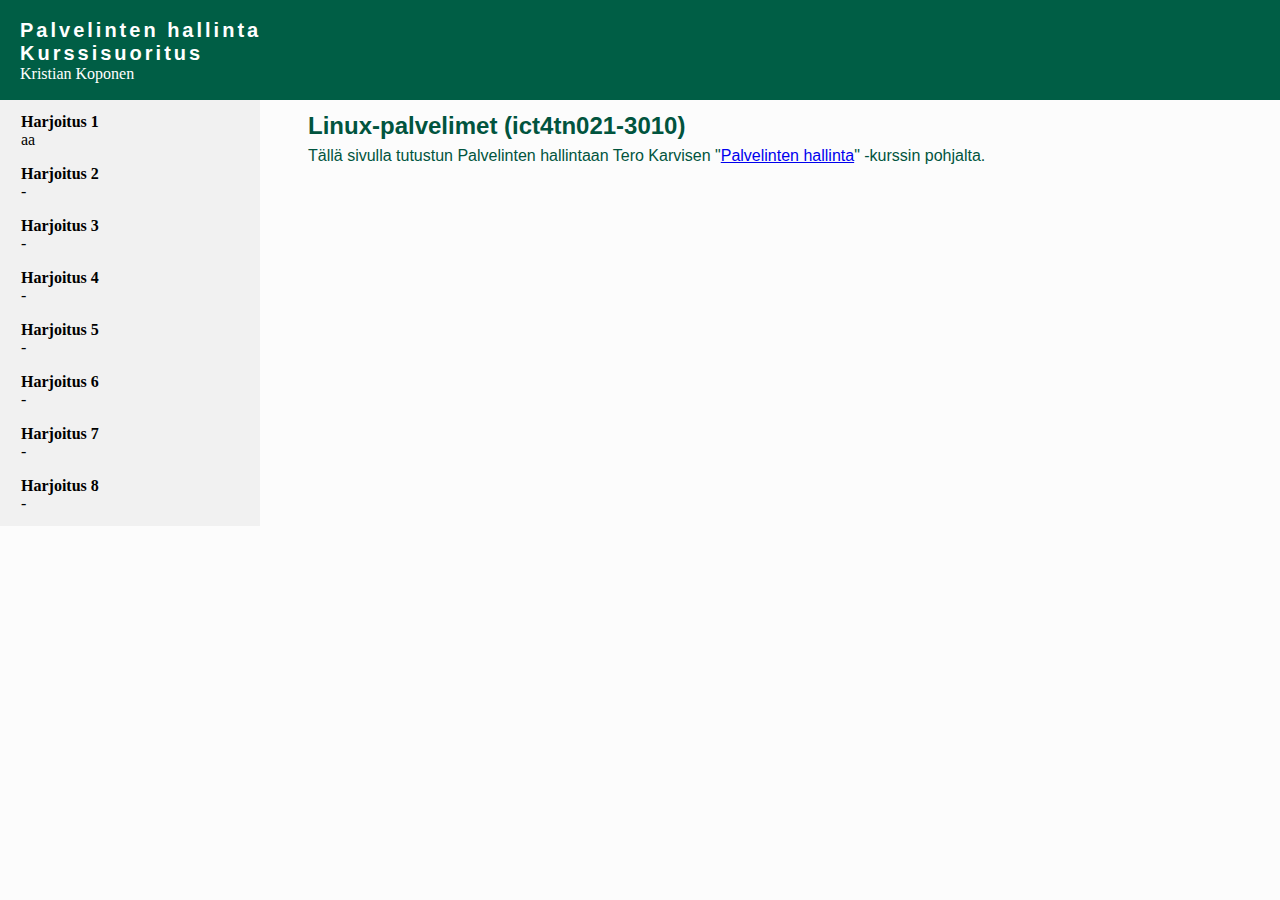
==== index.html @ 83a8631a "Added pages and first exercise" ====
<!DOCTYPE html>
<html lang="fi">
<head>
    <title>Palvelinten hallinta</title>
    <meta charset="UTF-8">
    <link rel="stylesheet" type="text/css" href="css/index.css">
</head>
<body>
    <header>
        <h2>Palvelinten hallinta <br>Kurssisuoritus</h2>
        <p>Kristian Koponen</p>
    </header>
    <div class="navBar">
        <ul>
            <li><a href="pages/h1.html"><b>Harjoitus 1</b><br>aa</a></li>
            <li><a href="pages/h2.html"><b>Harjoitus 2</b><br>-</a></li>
            <li><a href="pages/h3.html"><b>Harjoitus 3</b><br>-</a></li>
            <li><a href="pages/h4.html"><b>Harjoitus 4</b><br>-</a></li>
            <li><a href="pages/h5.html"><b>Harjoitus 5</b><br>-</a></li>
            <li><a href="pages/h6.html"><b>Harjoitus 6</b><br>-</a></li>
            <li><a href="pages/h7.html"><b>Harjoitus 7</b><br>-</a></li>
            <li><a href="pages/h8.html"><b>Harjoitus 8</b><br>-</a></li>
        </ul>
    </div>
    <div class="content">
        <h2>Linux-palvelimet (ict4tn021-3010)</h2>
        <p>Tällä sivulla tutustun Palvelinten hallintaan Tero Karvisen "<a href="http://terokarvinen.com/2020/configuration-managment-systems-palvelinten-hallinta-ict4tn022-spring-2020/">Palvelinten hallinta</a>" -kurssin pohjalta.</p><br>
    </div>
</body>
</html>
---- css/index.css ----
body {
    background-color: #fcfcfc;
}

/*-------------Header-------------*/

header {
    text-align: left;
    padding: 10px 20px 10px 20px;
    margin: -16px -8px -16px -8px;
    background-color:#005e45;
    color:white;
}

header h2 {
    font-family: Arial, Helvetica, sans-serif;
    font-weight: bold;
    font-size: 20px;
    letter-spacing: 3px;
    margin-bottom:0px;
    width:260px;
}

header p {
    margin-top:0px;
    width:220px;
}

.headlink {
    text-decoration: none;
    color:white;
}

/*-------------navBar-------------*/

.navBar ul {
    list-style-type: none;
    padding: 0;
    margin-left:-8px;
    width: 250px;
    background-color: #f1f1f1;
    position: relative;
    height: 100%;
    padding:5px;
}

.navBar li a, .navBar li p {
    display: block;
    color: #000;
    padding: 8px 16px;
    text-decoration: none;
    margin:0px;
}

.navBar li p {
    color:lightgray;
}

.navBar li a.active {
    background-color: #d9b310;
    color: white;
}

.navBar li a:hover:not(.active) {
    background-color: #555;
    color: white;
}

.navBar li p:hover {
    background-color: #e4e4e4;
}

/*-------------Content-------------*/

p {
    margin: 7px 0px;
}

.content {
    text-align: left;
    margin: -70px 0px 0px 300px;
    padding-bottom:50px;
    font-family: Calibri, Helvetica, sans-serif;
    color: #01543e;
    position: relative;
    top:-360px;
}
.content ul {
    position:relative;
    left:-10px;
}

.content h2 {
    margin: 3px 0px;
}

.content .bold {
    font-weight: bold;
    margin-bottom: 5px;
}

.blueBox {
    background-color: #ffffff;
    padding: 5px 20px 20px 20px;
    margin: 10px 0px;
    width: 75%;
    border-radius:3px;
    border-left: solid 4px #005e45;
    box-shadow: 5px 5px 5px #d1d1d1;
}

.content table, th, td {
    border-collapse: collapse;
    font-weight: normal;
}

.content td, th {
    padding-right: 15px;
}

.content .indent {
    margin: 0px 20px 20px 55px;
}

.content .small {
    font-weight: normal;
    font-size: 16px;
}

.content img {
    max-width:75%;
    border: solid 1px #007556;
    margin-bottom:10px;
}

.content .timeText {
    font-weight:bold;
    position: relative;
    top:26px;
    width:48px;
    margin-top:-30px;
}

.command {
    color: #af9252;
    font-weight:bold;
}

.code {
    background-color: darkslategray;
    color:white;
    padding:10px 10px;
    font-family:monospace;
    font-weight:bold;
    overflow:scroll;
}

.assignment {
    background-color: #d4ebf2;
    padding:5px;
    border-radius: 1px;
    margin-top:-5px;
    margin-bottom:20px;
}

.quote {
    background-color: lightyellow;
    padding:5px;
    border-radius: 1px;
    margin: 10px 0px;
}

h4 {
    margin-bottom:0px;
}

.assignment a {
    text-decoration:underline;
    color:#50A6C2;
}

.content .indent2 {
    margin: 0px 20px 20px 20px;
}

.taskerror {
    padding:8px;
    background-color:#fcf9d6;
    border-radius: 2px; 
    margin:2px;
}

.taskerror p, .taskerror .code {
    margin:3px;
    padding:5px;
    opacity: 0.96;
}

.taskerror b {
    color:darkgoldenrod;
}
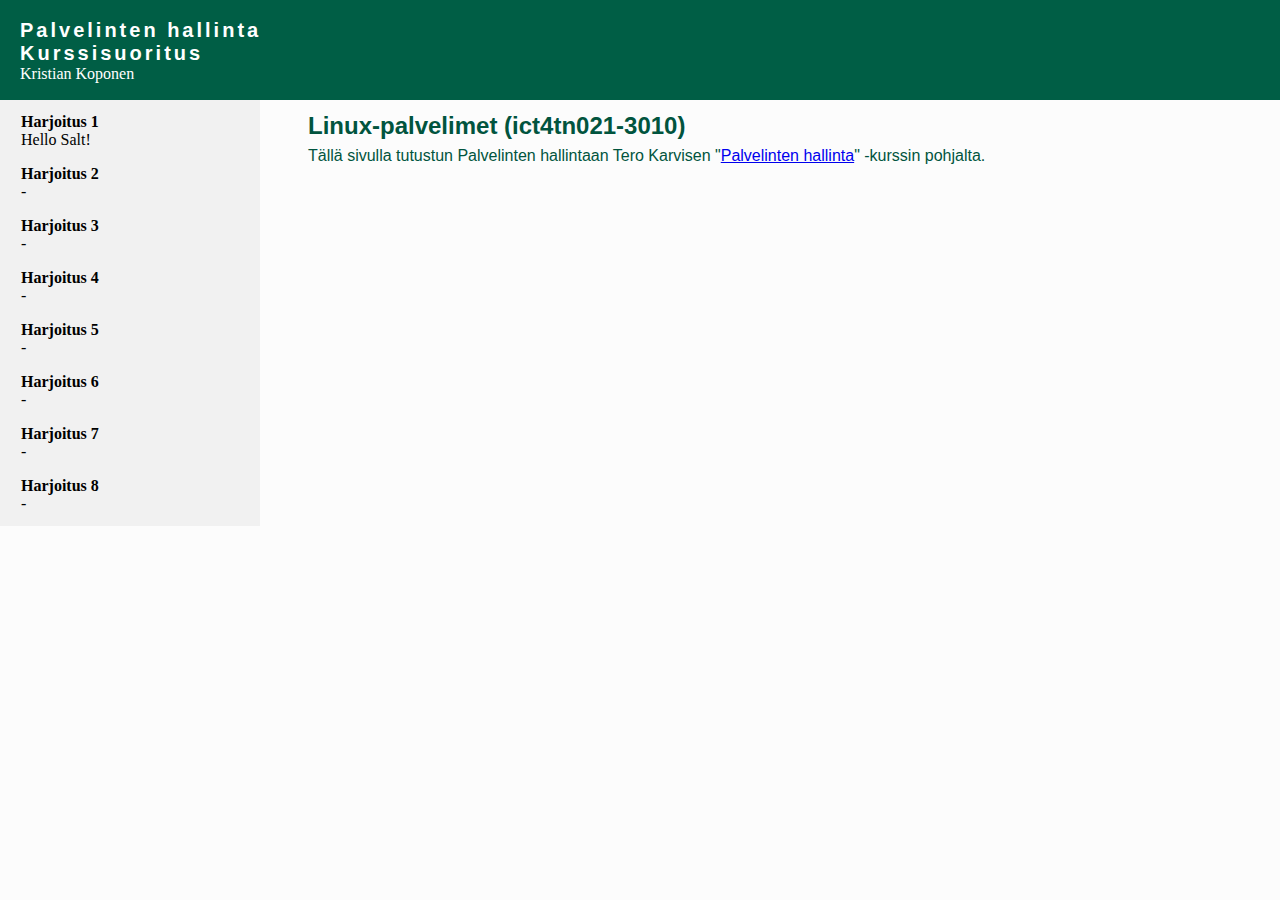
==== commit 91bb02c6: "Page title to link" ====
--- a/index.html
+++ b/index.html
@@ -12,7 +12,7 @@
     </header>
     <div class="navBar">
         <ul>
-            <li><a href="pages/h1.html"><b>Harjoitus 1</b><br>aa</a></li>
+            <li><a href="pages/h1.html"><b>Harjoitus 1</b><br>Hello Salt!</a></li>
             <li><a href="pages/h2.html"><b>Harjoitus 2</b><br>-</a></li>
             <li><a href="pages/h3.html"><b>Harjoitus 3</b><br>-</a></li>
             <li><a href="pages/h4.html"><b>Harjoitus 4</b><br>-</a></li>
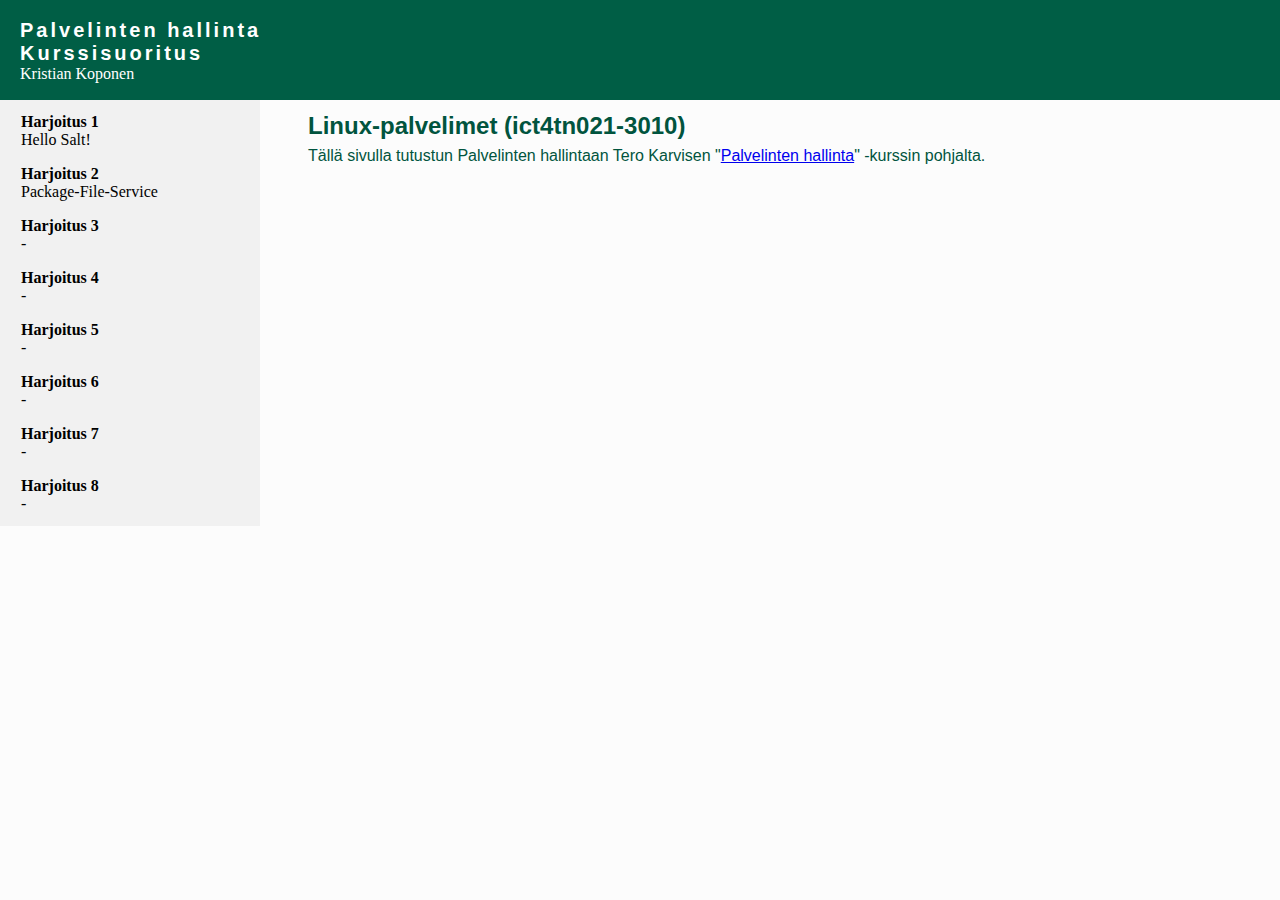
==== commit a87126ce: "Second exercise added" ====
--- a/index.html
+++ b/index.html
@@ -13,7 +13,7 @@
     <div class="navBar">
         <ul>
             <li><a href="pages/h1.html"><b>Harjoitus 1</b><br>Hello Salt!</a></li>
-            <li><a href="pages/h2.html"><b>Harjoitus 2</b><br>-</a></li>
+            <li><a href="pages/h2.html"><b>Harjoitus 2</b><br>Package-File-Service</a></li>
             <li><a href="pages/h3.html"><b>Harjoitus 3</b><br>-</a></li>
             <li><a href="pages/h4.html"><b>Harjoitus 4</b><br>-</a></li>
             <li><a href="pages/h5.html"><b>Harjoitus 5</b><br>-</a></li>
--- a/css/index.css
+++ b/css/index.css
@@ -76,6 +76,10 @@
     margin: 7px 0px;
 }
 
+hr {
+    margin:20px 0px;
+}
+
 .content {
     text-align: left;
     margin: -70px 0px 0px 300px;
@@ -197,5 +201,6 @@
 }
 
 .taskerror b {
+    margin-left:6px;
     color:darkgoldenrod;
 }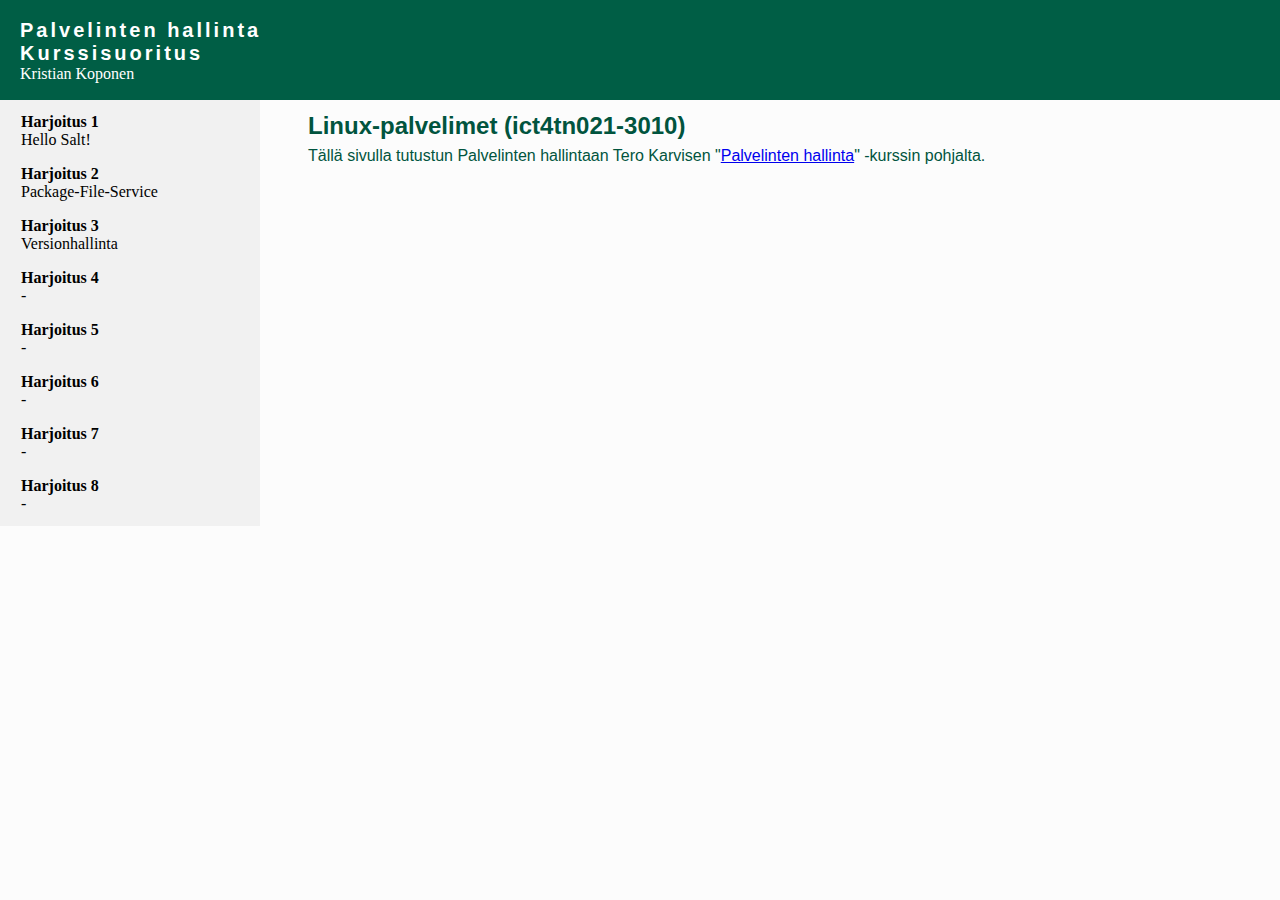
==== commit 6c23044e: "Fix link title on index.html" ====
--- a/index.html
+++ b/index.html
@@ -14,7 +14,7 @@
         <ul>
             <li><a href="pages/h1.html"><b>Harjoitus 1</b><br>Hello Salt!</a></li>
             <li><a href="pages/h2.html"><b>Harjoitus 2</b><br>Package-File-Service</a></li>
-            <li><a href="pages/h3.html"><b>Harjoitus 3</b><br>-</a></li>
+            <li><a href="pages/h3.html"><b>Harjoitus 3</b><br>Versionhallinta</a></li>
             <li><a href="pages/h4.html"><b>Harjoitus 4</b><br>-</a></li>
             <li><a href="pages/h5.html"><b>Harjoitus 5</b><br>-</a></li>
             <li><a href="pages/h6.html"><b>Harjoitus 6</b><br>-</a></li>
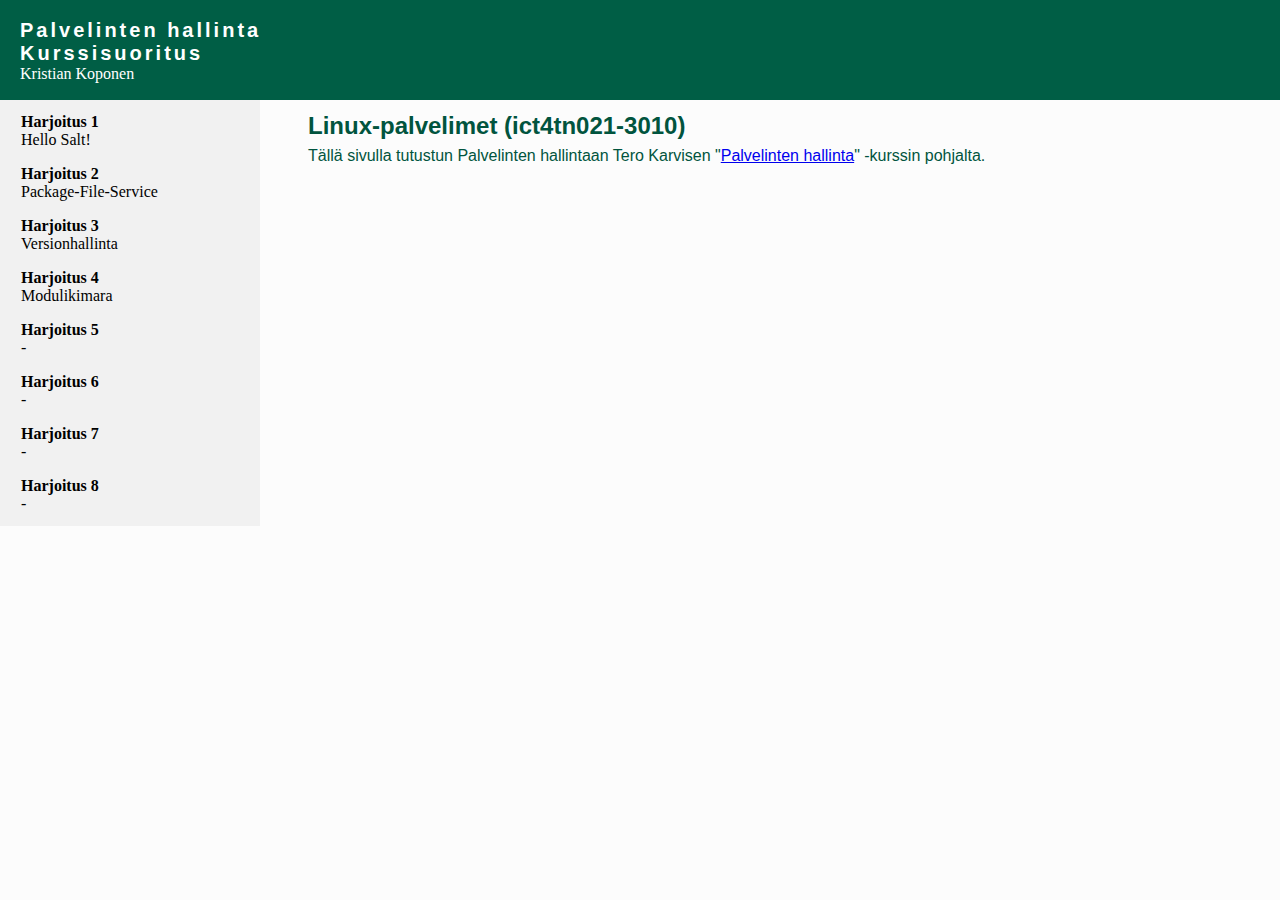
==== commit cb9f98ef: "Link title to index" ====
--- a/index.html
+++ b/index.html
@@ -15,7 +15,7 @@
             <li><a href="pages/h1.html"><b>Harjoitus 1</b><br>Hello Salt!</a></li>
             <li><a href="pages/h2.html"><b>Harjoitus 2</b><br>Package-File-Service</a></li>
             <li><a href="pages/h3.html"><b>Harjoitus 3</b><br>Versionhallinta</a></li>
-            <li><a href="pages/h4.html"><b>Harjoitus 4</b><br>-</a></li>
+            <li><a href="pages/h4.html"><b>Harjoitus 4</b><br>Modulikimara</a></li>
             <li><a href="pages/h5.html"><b>Harjoitus 5</b><br>-</a></li>
             <li><a href="pages/h6.html"><b>Harjoitus 6</b><br>-</a></li>
             <li><a href="pages/h7.html"><b>Harjoitus 7</b><br>-</a></li>
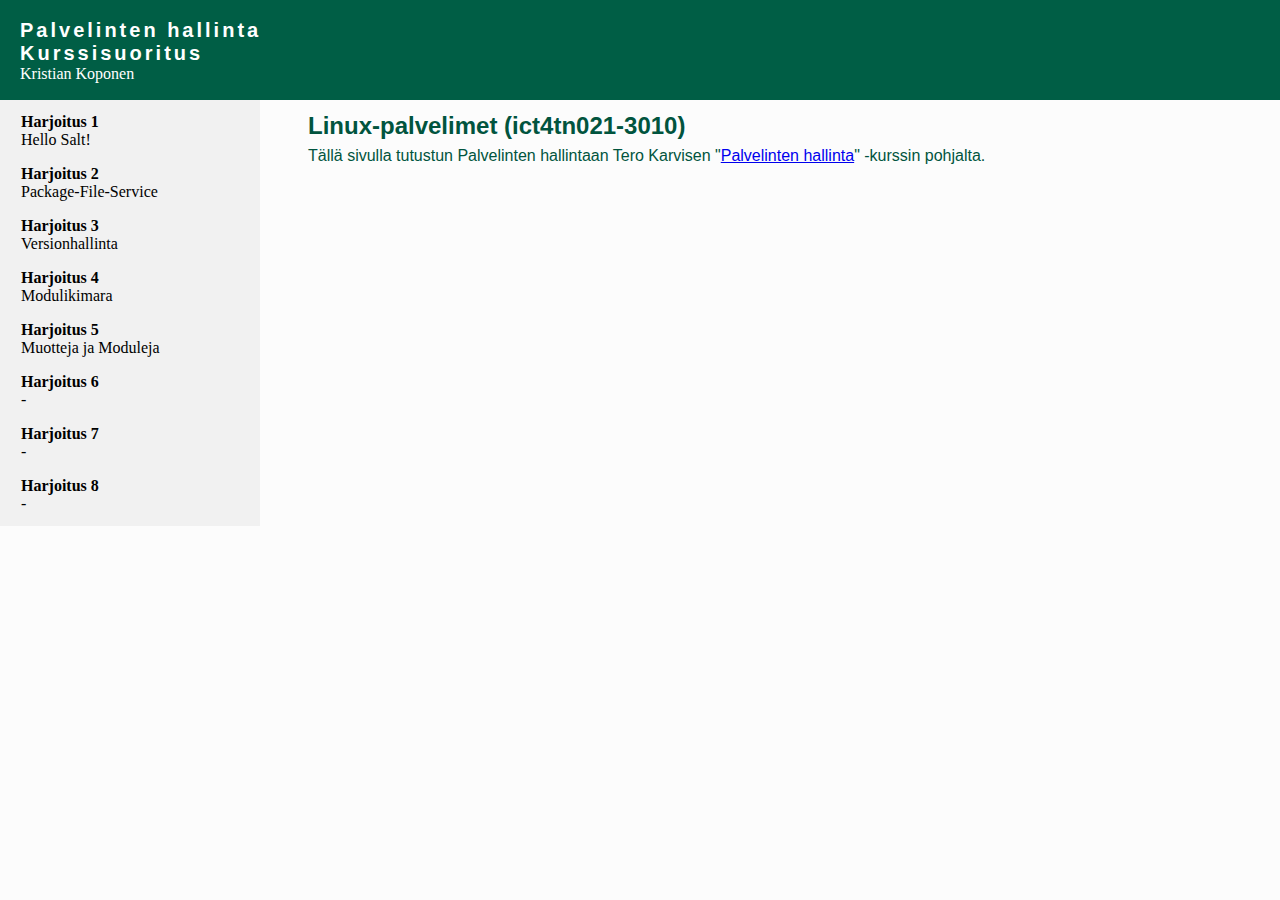
==== commit 7e942461: "Add fifth exercise" ====
--- a/index.html
+++ b/index.html
@@ -16,7 +16,7 @@
             <li><a href="pages/h2.html"><b>Harjoitus 2</b><br>Package-File-Service</a></li>
             <li><a href="pages/h3.html"><b>Harjoitus 3</b><br>Versionhallinta</a></li>
             <li><a href="pages/h4.html"><b>Harjoitus 4</b><br>Modulikimara</a></li>
-            <li><a href="pages/h5.html"><b>Harjoitus 5</b><br>-</a></li>
+            <li><a href="pages/h5.html"><b>Harjoitus 5</b><br>Muotteja ja Moduleja</a></li>
             <li><a href="pages/h6.html"><b>Harjoitus 6</b><br>-</a></li>
             <li><a href="pages/h7.html"><b>Harjoitus 7</b><br>-</a></li>
             <li><a href="pages/h8.html"><b>Harjoitus 8</b><br>-</a></li>
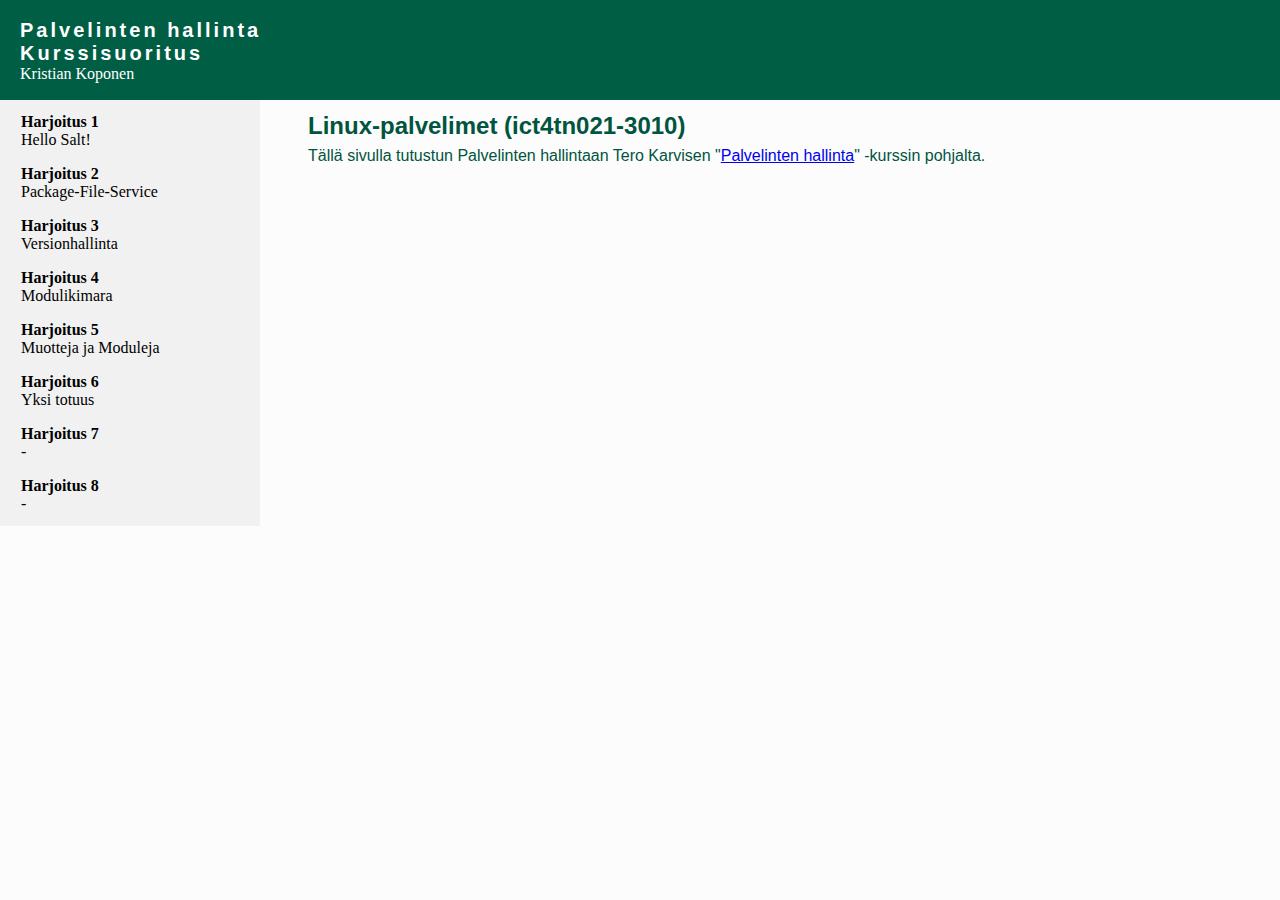
==== commit 19d35ad1: "Add link to index" ====
--- a/index.html
+++ b/index.html
@@ -17,7 +17,7 @@
             <li><a href="pages/h3.html"><b>Harjoitus 3</b><br>Versionhallinta</a></li>
             <li><a href="pages/h4.html"><b>Harjoitus 4</b><br>Modulikimara</a></li>
             <li><a href="pages/h5.html"><b>Harjoitus 5</b><br>Muotteja ja Moduleja</a></li>
-            <li><a href="pages/h6.html"><b>Harjoitus 6</b><br>-</a></li>
+            <li><a href="pages/h6.html"><b>Harjoitus 6</b><br>Yksi totuus</a></li>
             <li><a href="pages/h7.html"><b>Harjoitus 7</b><br>-</a></li>
             <li><a href="pages/h8.html"><b>Harjoitus 8</b><br>-</a></li>
         </ul>
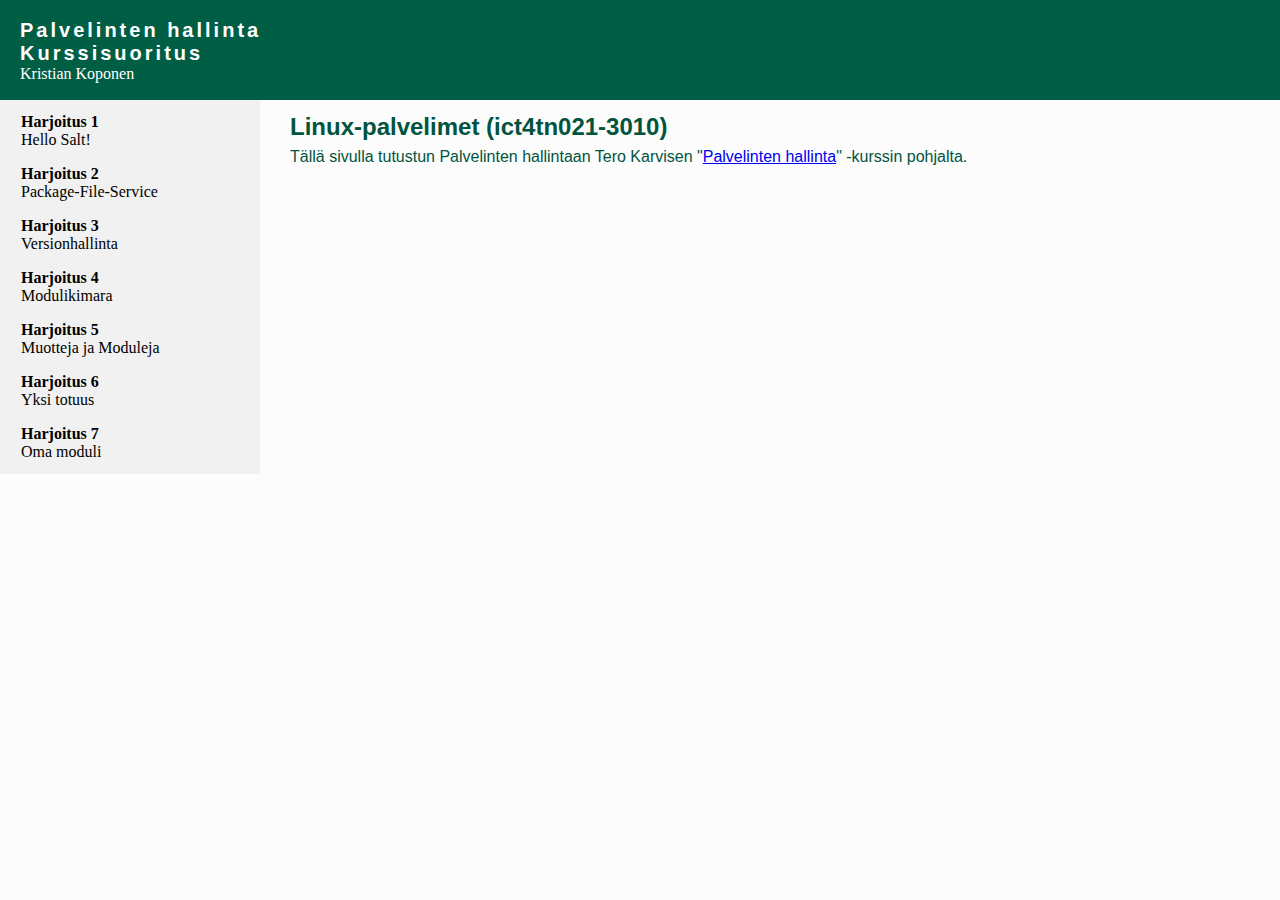
==== commit f9eb565c: "Mobile optimized page layout" ====
--- a/index.html
+++ b/index.html
@@ -3,6 +3,7 @@
 <head>
     <title>Palvelinten hallinta</title>
     <meta charset="UTF-8">
+    <meta name="viewport" content="width=device-width, initial-scale=1.0"> 
     <link rel="stylesheet" type="text/css" href="css/index.css">
 </head>
 <body>
@@ -18,8 +19,7 @@
             <li><a href="pages/h4.html"><b>Harjoitus 4</b><br>Modulikimara</a></li>
             <li><a href="pages/h5.html"><b>Harjoitus 5</b><br>Muotteja ja Moduleja</a></li>
             <li><a href="pages/h6.html"><b>Harjoitus 6</b><br>Yksi totuus</a></li>
-            <li><a href="pages/h7.html"><b>Harjoitus 7</b><br>-</a></li>
-            <li><a href="pages/h8.html"><b>Harjoitus 8</b><br>-</a></li>
+            <li><a href="pages/h7.html"><b>Harjoitus 7</b><br>Oma moduli</a></li>
         </ul>
     </div>
     <div class="content">
--- a/css/index.css
+++ b/css/index.css
@@ -82,12 +82,12 @@
 
 .content {
     text-align: left;
-    margin: -70px 0px 0px 300px;
-    padding-bottom:50px;
     font-family: Calibri, Helvetica, sans-serif;
     color: #01543e;
-    position: relative;
-    top:-360px;
+    position: absolute;
+    left:290px;
+    top: 110px;
+    padding-bottom:50px;
 }
 .content ul {
     position:relative;
@@ -110,7 +110,7 @@
     width: 75%;
     border-radius:3px;
     border-left: solid 4px #005e45;
-    box-shadow: 5px 5px 5px #d1d1d1;
+    box-shadow: 3px 3px 5px #d1d1d1;
 }
 
 .content table, th, td {
@@ -203,4 +203,24 @@
 .taskerror b {
     margin-left:6px;
     color:darkgoldenrod;
+}
+
+@media only screen and (max-width: 768px) {
+    .navBar ul {
+        width:100%;
+    }
+    .navBar ul li {
+        border-bottom:solid #005e45 1px;
+        background-color:white;
+        text-align:center;
+    }
+    
+    .content {
+        width:90%;
+        left:20px;
+        top:490px;
+    }   
+    .blueBox {
+        width:95%;
+    }
 }